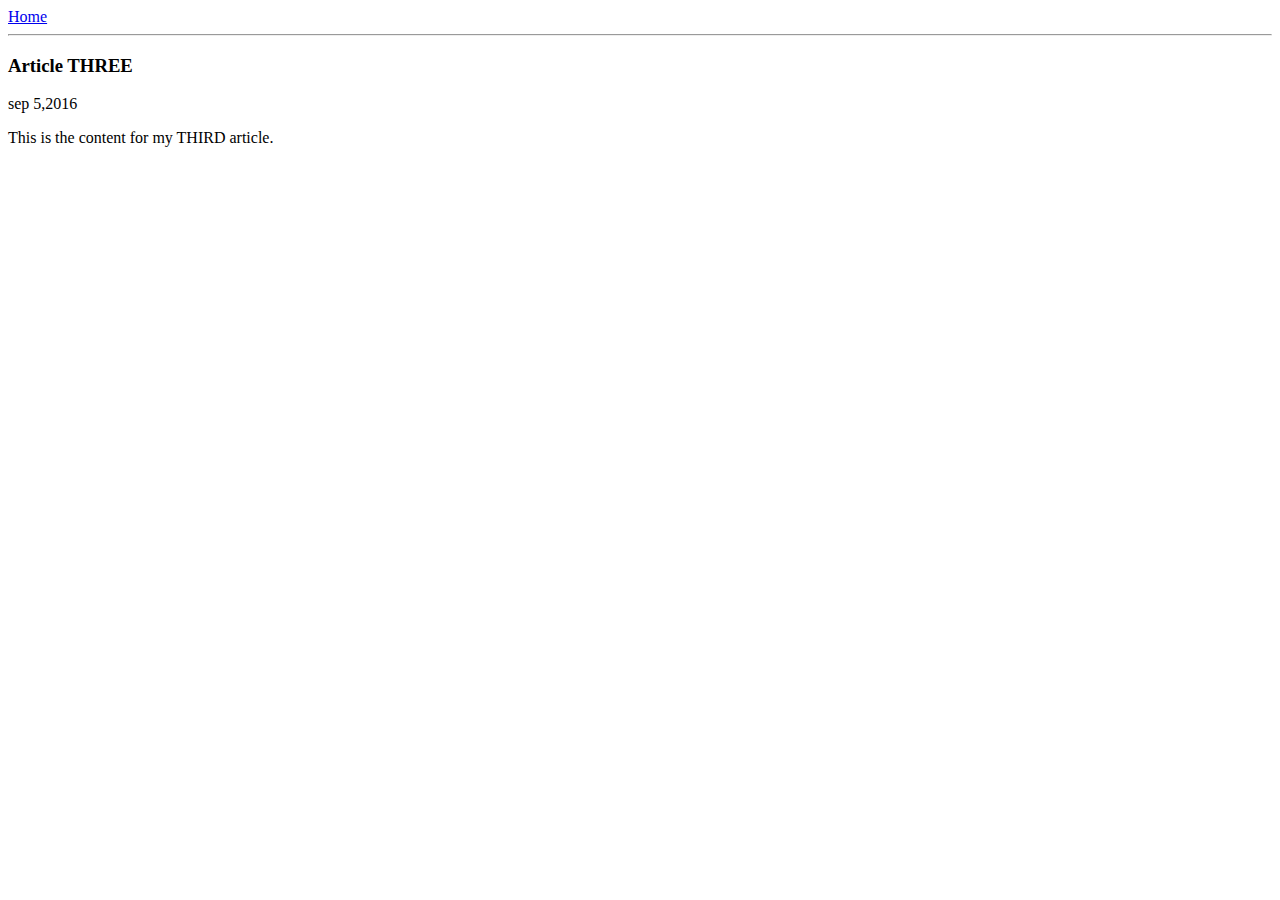
==== article-three.html @ f74ede3b "Create article-three.html" ====
<html>
  <head>  
        <title>
                ARTICLE THREE SUKESH KUMAR K
      </title>
      </head>
  <body>
      <div>
          <a href="/">Home</a> 
      </div>
      <hr/>
      <h3>
          Article THREE
      </h3>
      <div> 
      sep 5,2016
      </div>
      <div>
          <p>
              This is the content for my THIRD article. 
              </p>
      </div>
      
  </body>
</html>
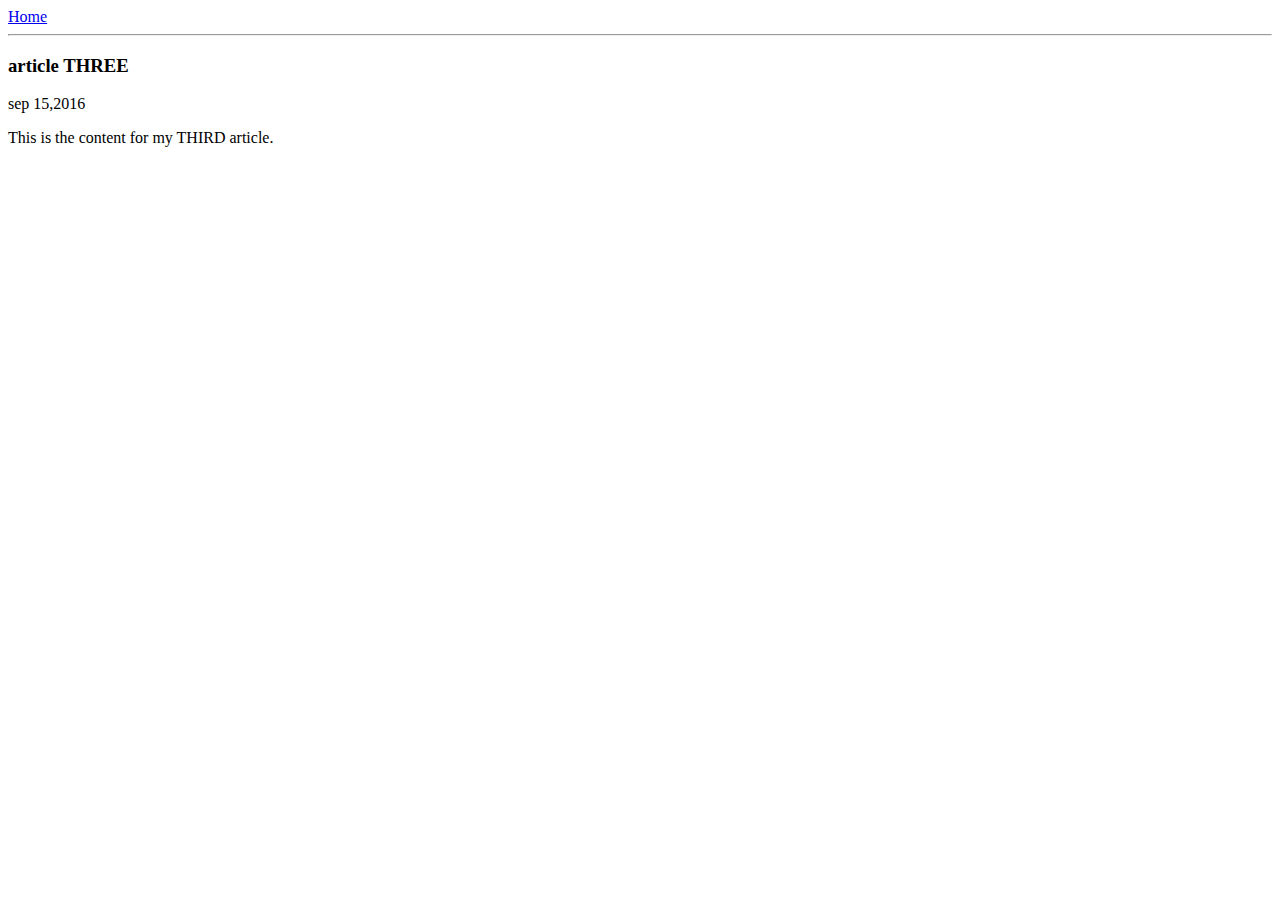
==== commit 63ef5672: "[imad-console] Updates article-three.html" ====
--- a/article-three.html
+++ b/article-three.html
@@ -10,10 +10,10 @@
       </div>
       <hr/>
       <h3>
-          Article THREE
+          article THREE
       </h3>
       <div> 
-      sep 5,2016
+      sep 15,2016
       </div>
       <div>
           <p>
